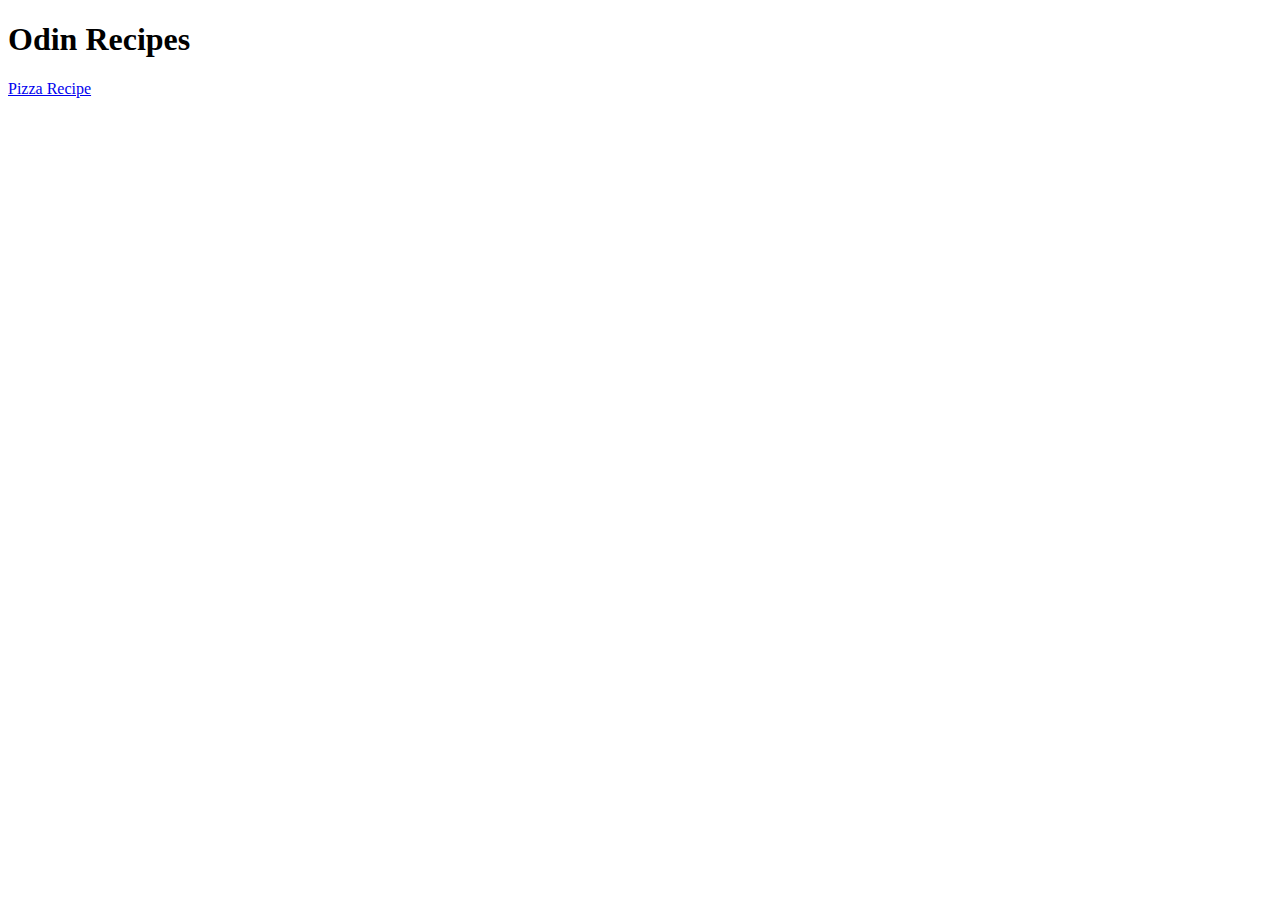
==== index.html @ 6723578b "Added index.html and one Pizza recipe" ====
<!DOCTYPE html>
<html lang="en">
<head>
    <meta charset="UTF-8">
    <meta http-equiv="X-UA-Compatible" content="IE=edge">
    <meta name="viewport" content="width=device-width, initial-scale=1.0">
    <title>Document</title>
</head>
<body>
    <h1>Odin Recipes</h1>
    <a href="/recipes/pizza.html">Pizza Recipe</a>
</body>
</html>
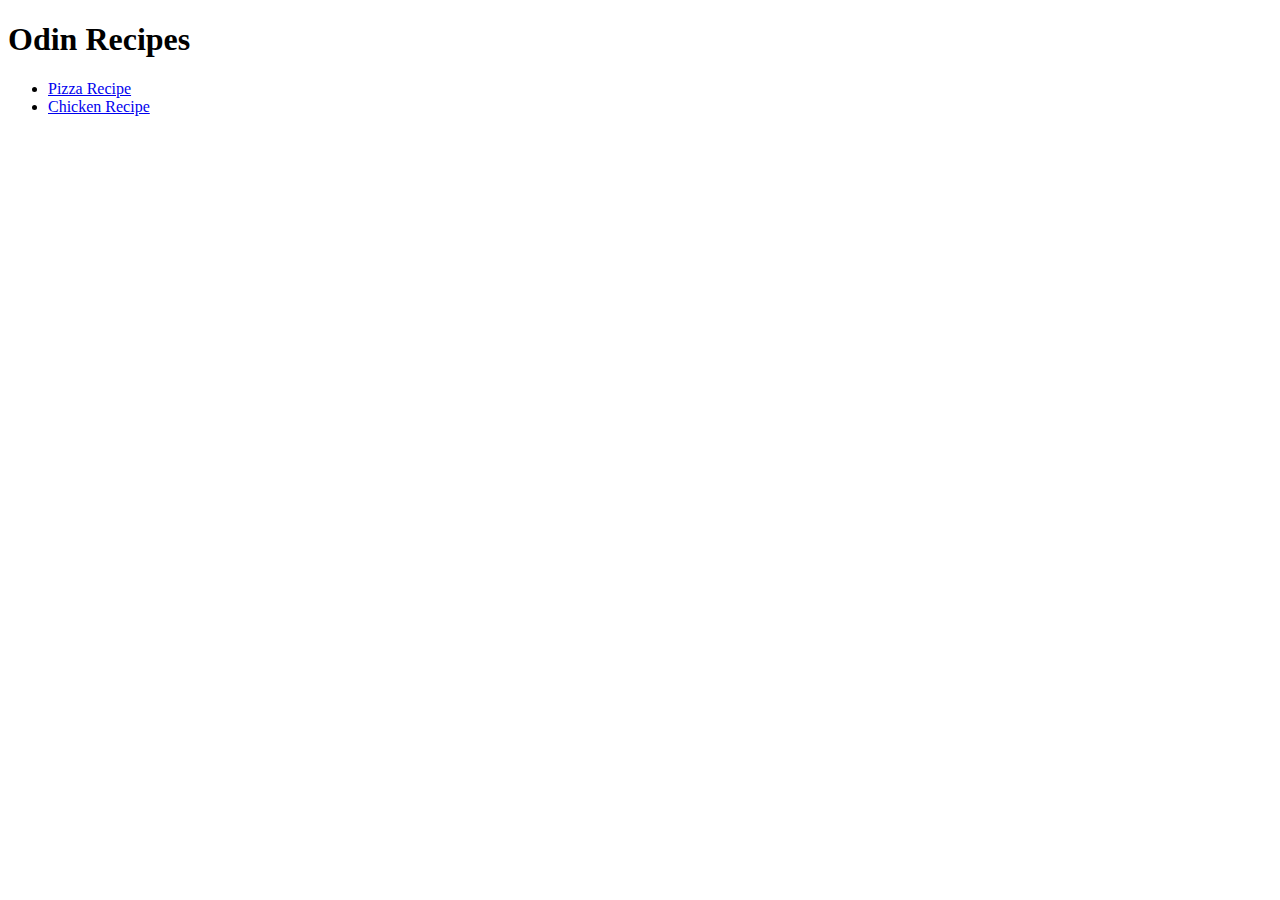
==== commit f4bda63a: "Added Chicken Recipe page" ====
--- a/index.html
+++ b/index.html
@@ -8,6 +8,13 @@
 </head>
 <body>
     <h1>Odin Recipes</h1>
-    <a href="/recipes/pizza.html">Pizza Recipe</a>
+    <ul>
+        <li>
+            <a href="/recipes/pizza.html">Pizza Recipe</a>
+        </li>
+        <li>
+            <a href="/recipes/aussieChicken.html">Chicken Recipe</a>
+        </li>
+    </ul>
 </body>
 </html>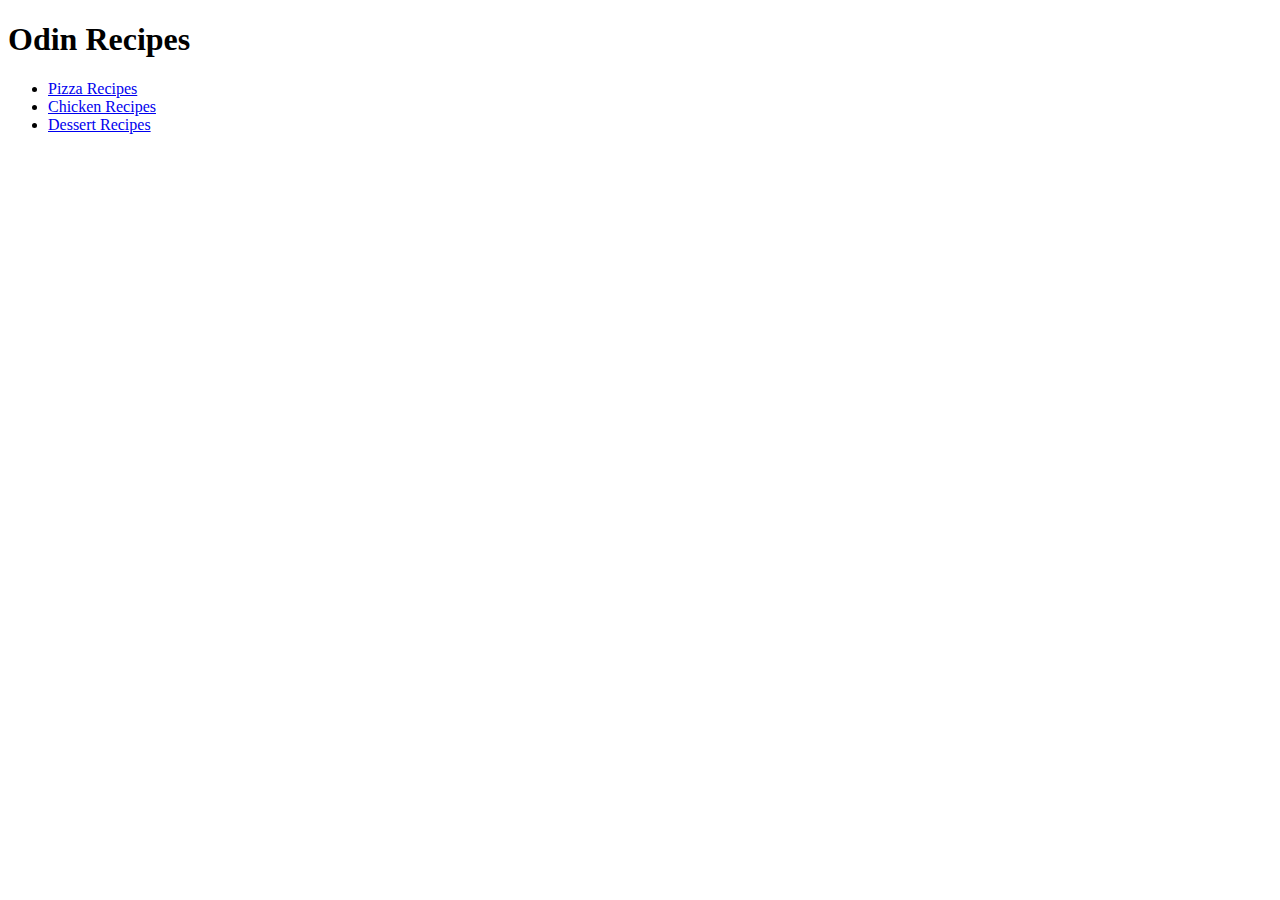
==== commit 5ba0adc0: "Added new link to new page Desserts" ====
--- a/index.html
+++ b/index.html
@@ -4,16 +4,19 @@
     <meta charset="UTF-8">
     <meta http-equiv="X-UA-Compatible" content="IE=edge">
     <meta name="viewport" content="width=device-width, initial-scale=1.0">
-    <title>Document</title>
+    <title>Cooking Recipes</title>
 </head>
 <body>
     <h1>Odin Recipes</h1>
     <ul>
         <li>
-            <a href="/recipes/pizza.html">Pizza Recipe</a>
+            <a href="/recipes/pizza.html">Pizza Recipes</a>
         </li>
         <li>
-            <a href="/recipes/aussieChicken.html">Chicken Recipe</a>
+            <a href="/recipes/chicken.html">Chicken Recipes</a>
+        </li>
+        <li>
+            <a href="/recipes/desserts.html">Dessert Recipes</a>
         </li>
     </ul>
 </body>
